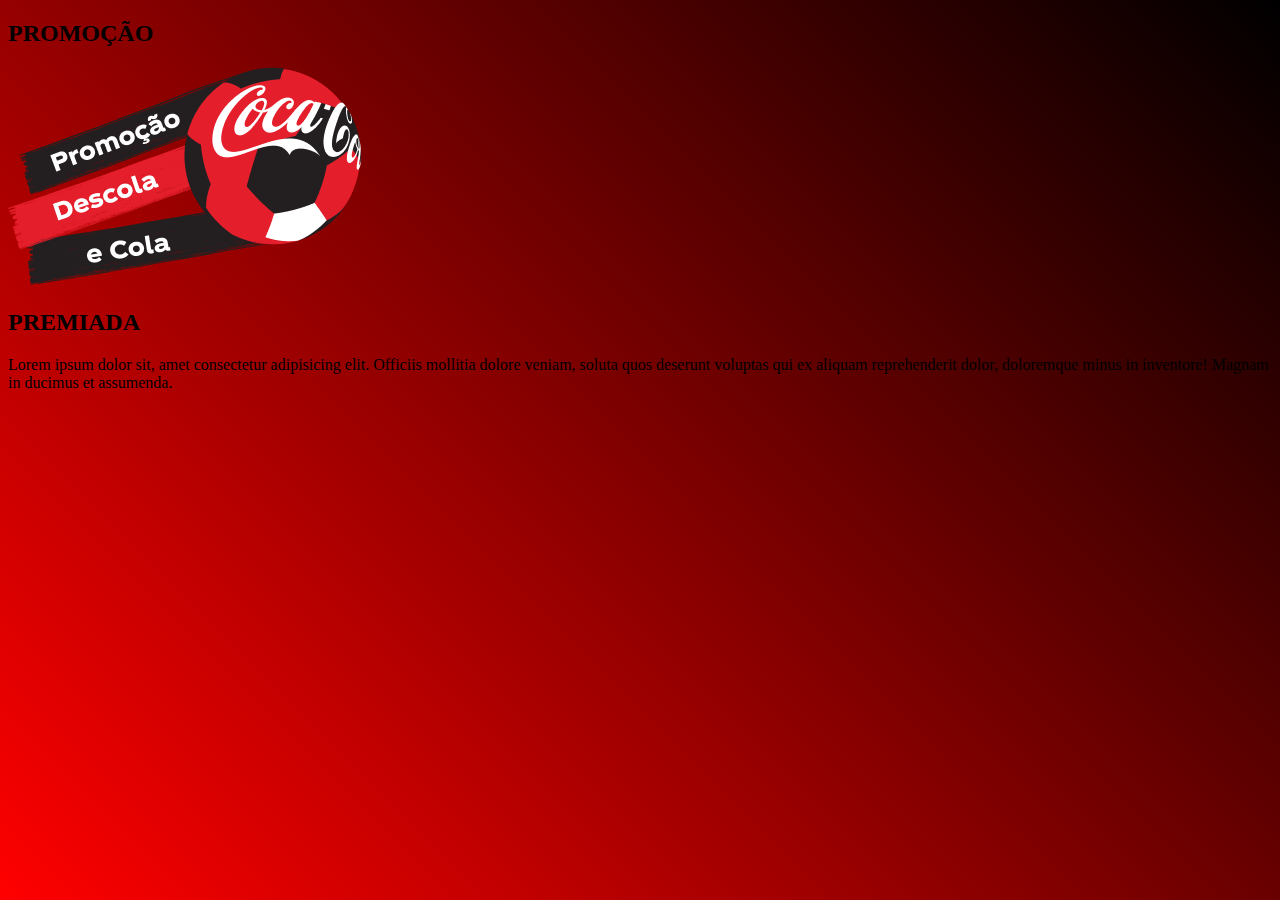
==== HTML/index.html @ 7196d9e6 "Correção do index" ====
<!DOCTYPE html>
<html lang="pt-br">
<head>
    <meta charset="UTF-8">
    <meta http-equiv="X-UA-Compatible" content="IE=edge">
    <meta name="viewport" content="width=device-width, initial-scale=1.0">
    <link rel="stylesheet" href="style.css">
    
    <title>Coca Cola</title>    
    <style>
        body{
            background-image: linear-gradient(45deg,#ff0000,#000000);
            background-attachment: fixed;
        }
    </style>
</head>
<body>

    <h2>PROMOÇÃO</h2>
    <img src="logo.png" alt="">
    <h2>PREMIADA</h2>

    <p>Lorem ipsum dolor sit, amet consectetur adipisicing elit. Officiis mollitia dolore veniam, soluta quos deserunt voluptas qui ex aliquam reprehenderit dolor, doloremque minus in inventore! Magnam in ducimus et assumenda.</p>
</body>
</html>
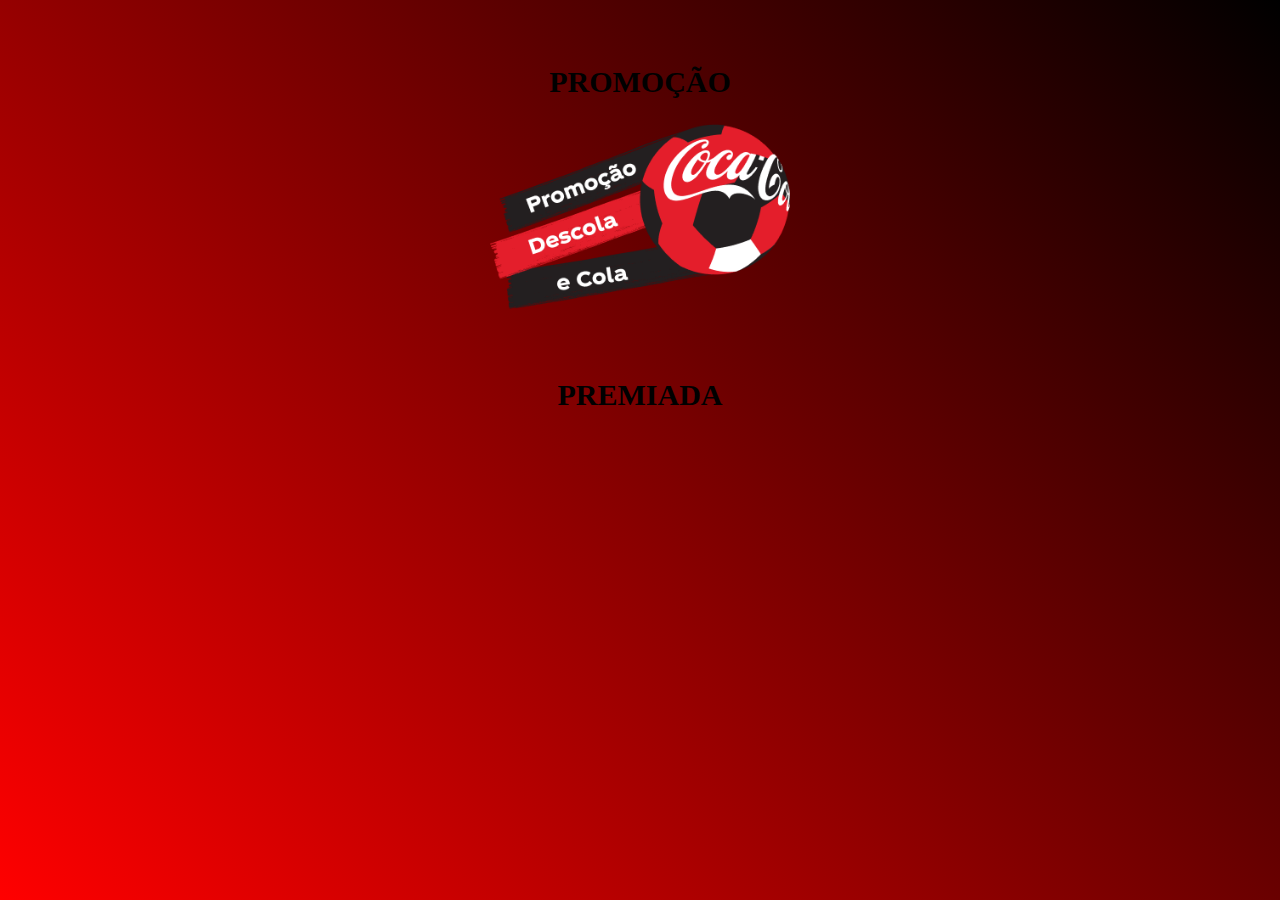
==== commit 3268d7da: "Alteração de título" ====
--- a/HTML/index.html
+++ b/HTML/index.html
@@ -7,6 +7,8 @@
     <link rel="stylesheet" href="style.css">
     
     <title>Coca Cola</title>    
+   
+    </style>
     <style>
         body{
             background-image: linear-gradient(45deg,#ff0000,#000000);
@@ -17,9 +19,11 @@
 <body>
 
     <h2>PROMOÇÃO</h2>
-    <img src="logo.png" alt="">
+        <div class="container">
+        <center><img src="logo.png" width= "300" alt="logo"></center>
+        </div>
     <h2>PREMIADA</h2>
 
-    <p>Lorem ipsum dolor sit, amet consectetur adipisicing elit. Officiis mollitia dolore veniam, soluta quos deserunt voluptas qui ex aliquam reprehenderit dolor, doloremque minus in inventore! Magnam in ducimus et assumenda.</p>
+    
 </body>
 </html>--- a/HTML/style.css
+++ b/HTML/style.css
@@ -0,0 +1,11 @@
+@charset "UTF-8";
+
+
+h2{
+    font-family: 'Kaushan Script', cursive;
+    text-align: center;
+    padding-top: 40px;
+    font-size: 30px;
+    font-size: italic;
+}
+
